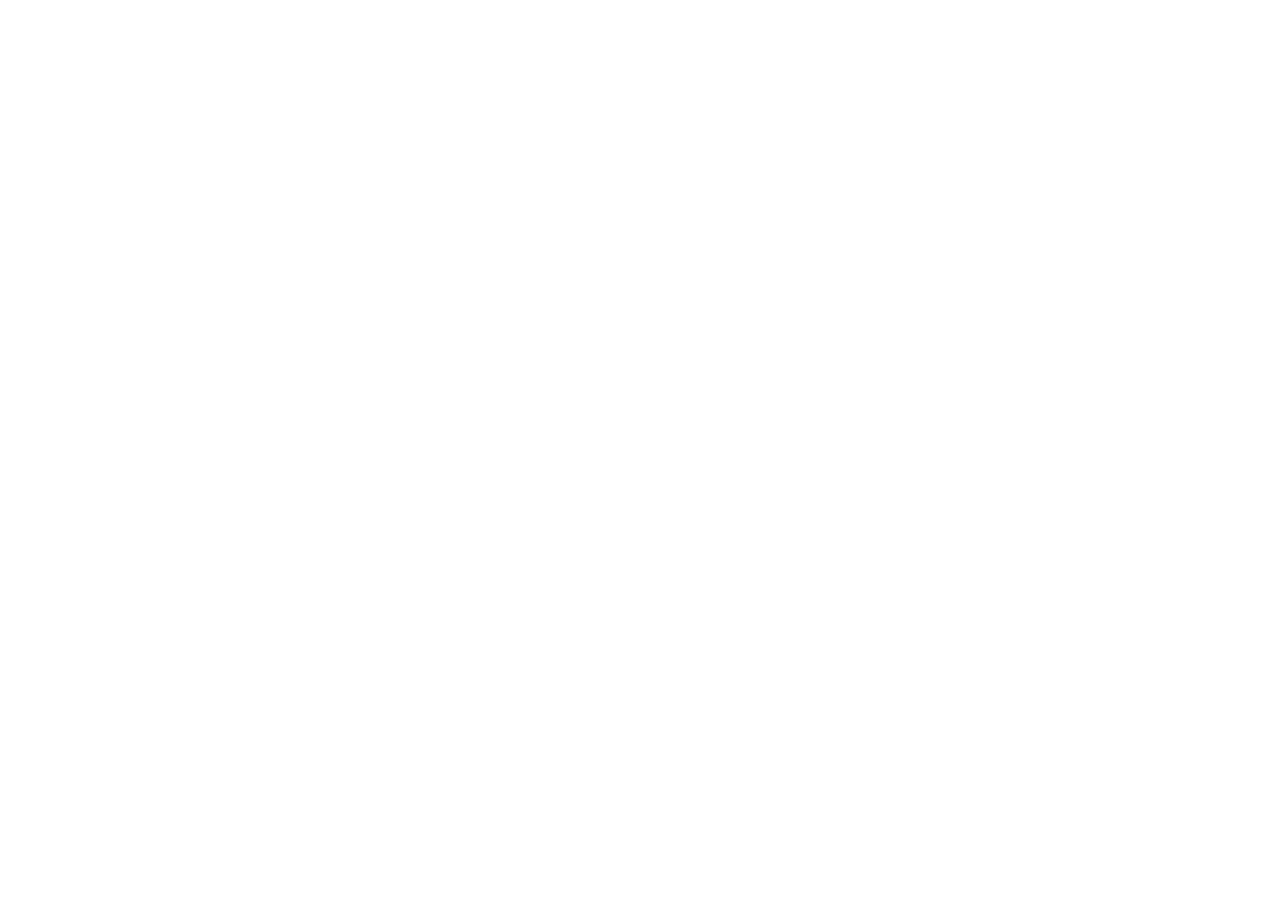
==== index.html @ 3e74fa8b "Creaton of Index file" ====
<!DOCTYPE html>
<html lang="en">
<head>
    <meta charset="UTF-8">
    <meta http-equiv="X-UA-Compatible" content="IE=edge">
    <meta name="viewport" content="width=device-width, initial-scale=1.0">
    <title>Classic French Bread Recipe</title>
</head>
<body>
    
</body>
</html>
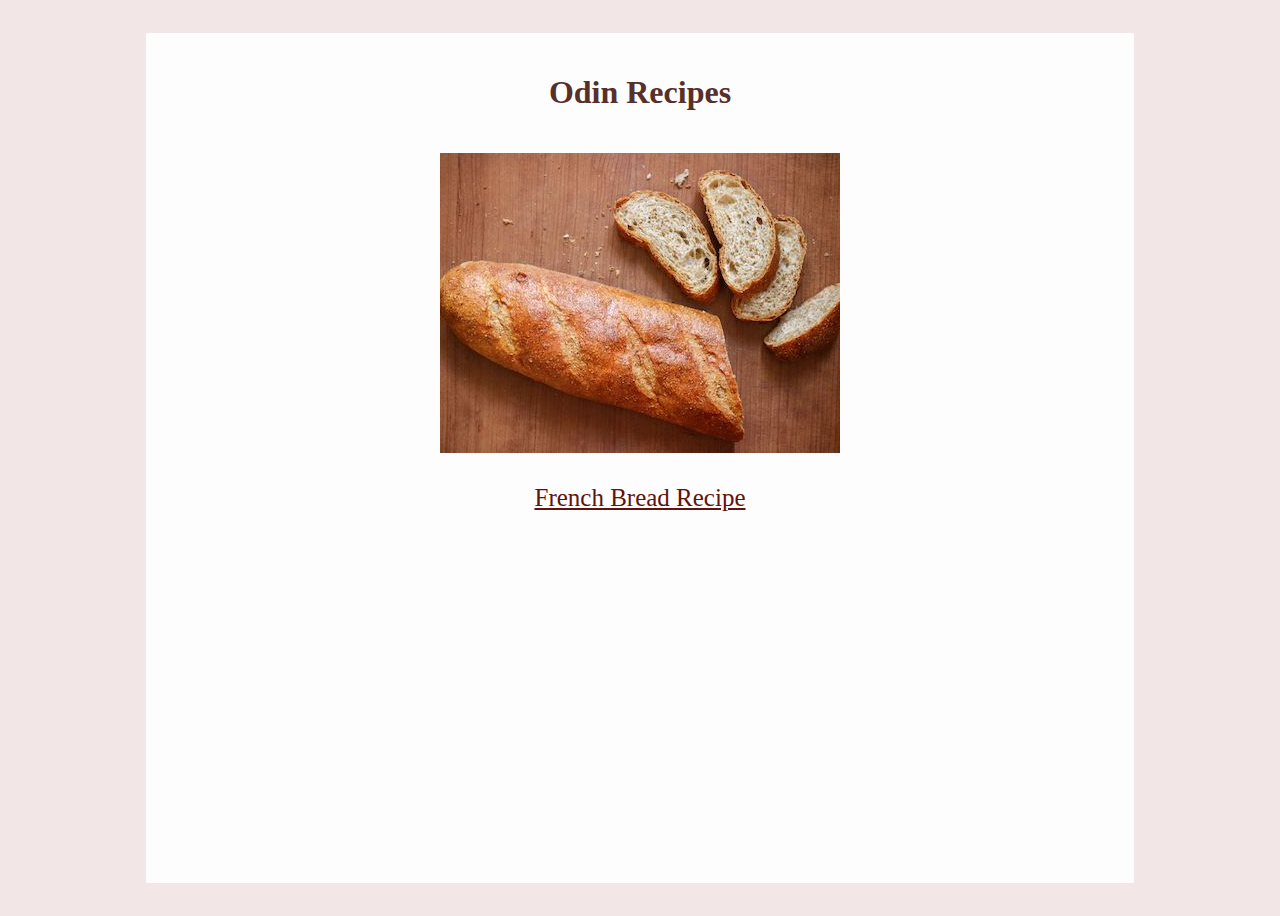
==== commit 4a01c12c: "Created style sheet, image directories, and french bread recipe page" ====
--- a/index.html
+++ b/index.html
@@ -4,9 +4,16 @@
     <meta charset="UTF-8">
     <meta http-equiv="X-UA-Compatible" content="IE=edge">
     <meta name="viewport" content="width=device-width, initial-scale=1.0">
-    <title>Classic French Bread Recipe</title>
+    <link rel="stylesheet" href="./css/style.css">
+    <title>Odin Recipes Project</title>
 </head>
 <body>
-    
+
+    <div class="content-area">
+        <div><h1 class="page-title">Odin Recipes</h1></div>
+        <div class="recipe-lists"><a href="./recipes/french-bread.html"><img src="./images/french-bread-thumbnail.jpg"><p>French  Bread Recipe</p></div></a>
+
+    </div>
+
 </body>
 </html>--- a/css/style.css
+++ b/css/style.css
@@ -0,0 +1,31 @@
+body {  
+    background-color:#f2e7e6;
+    display: flex;
+    align-items: center;
+    justify-content: center;
+    height: 100vh;
+}
+
+.content-area {
+    background:rgb(253, 253, 253);
+    width:75%;
+    height:90%;
+    padding:20px;
+}
+
+.recipe-lists {
+    padding:20px;
+    text-align:center;
+}
+
+a:link, a:visited {
+    
+    color:#5f140d;
+    font-size: 25px;
+    font-weight:100px;
+}
+
+.page-title {
+    text-align:center;
+    color:#572f2b
+}